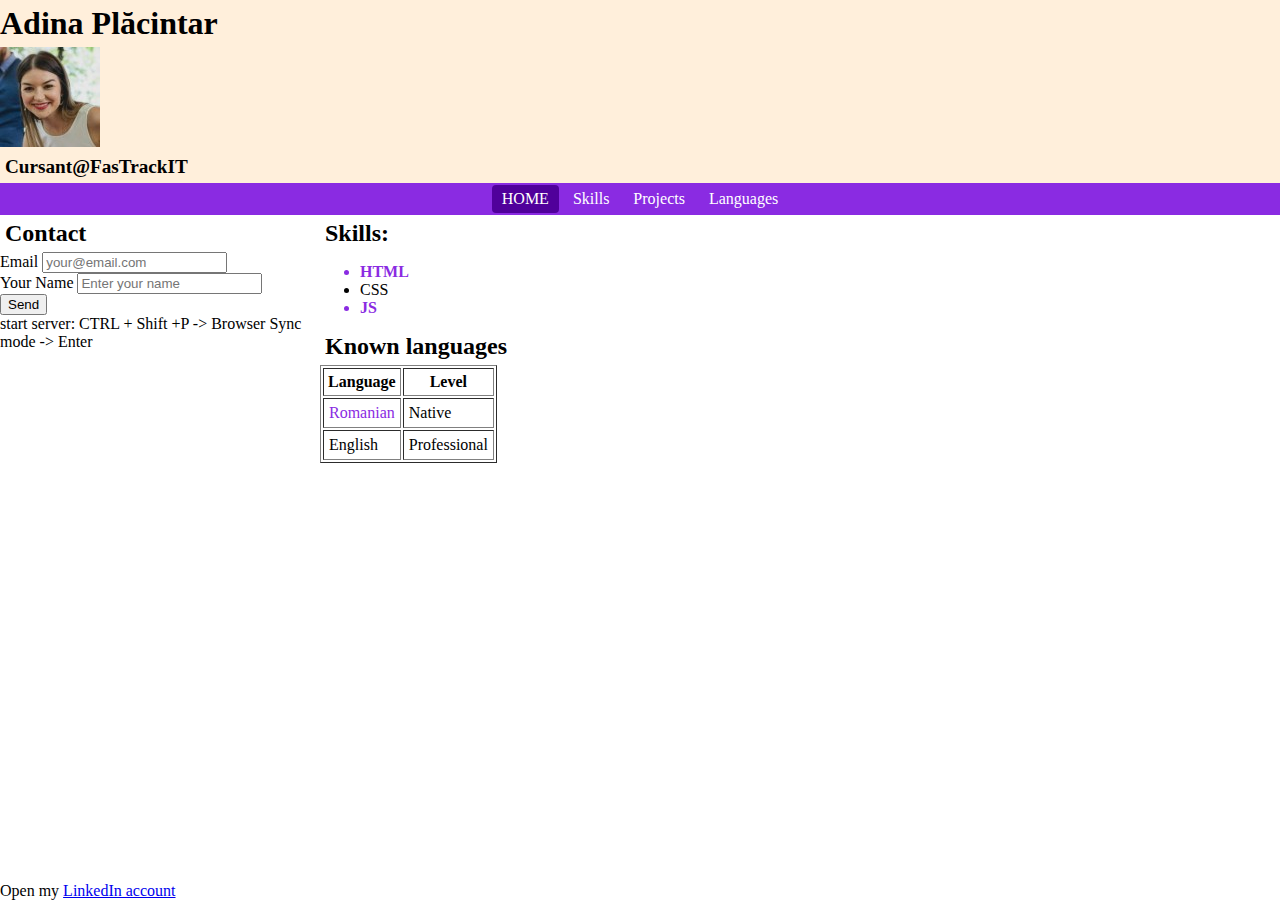
==== index copy.html @ a9f9a2f0 "first version" ====
<!DOCTYPE html>
<html lang="en">
  <head>
    <meta charset="UTF-8" />
    <meta name="viewport" content="width=device-width, initial-scale=1.0" />
    <title>Adina's CV</title>
    <link rel="stylesheet" href="css/style.css" />
  </head>

  <body>
    <header>
      <h1>Adina Plăcintar</h1>
      <img height="100" src="images/img_adina.jpeg" alt="selfie" />
      <p id="job-title">Cursant@FasTrackIT</p>

      <ul id="top-menu-bar">
        <li><a href="#" class="active">HOME</a></li>
        <li><a href="#">Skills</a></li>
        <li><a href="#">Projects</a></li>
        <li><a href="#">Languages</a></li>
      </ul>
    </header>

    <section id="content">
      <div id="side-menu">
        <section>
          <form action="secretara.html">
            <h2>Contact</h2>
            <div>
              <label for="userEmail">Email</label>
              <input
                type="text"
                name="email"
                id="userEmail"
                placeholder="your@email.com"
                required
              />
            </div>

            <div>
              <label for="userName">Your Name</label>
              <input
                type="text"
                name="name"
                id="userName"
                placeholder="Enter your name"
                required
              />
            </div>

            <button type="submit">Send</button>
          </form>
        </section>

        <section>
          start server: CTRL + Shift +P -> Browser Sync mode -> Enter
        </section>
      </div>
      <div id="main">
        <h2>Skills:</h2>
        <ul>
          <li class="favorite">HTML</li>
          <li>CSS</li>
          <li class="favorite">JS</li>
        </ul>

        <h2>Known languages</h2>

        <table border="1">
          <tr>
            <th>Language</th>
            <th>Level</th>
          </tr>
          <tr>
            <td class="favorite">Romanian</td>
            <td>Native</td>
          </tr>
          <tr>
            <td>English</td>
            <td>Professional</td>
          </tr>
        </table>
      </div>
    </section>

    <footer>
      Open my
      <a href="https://www.linkedin.com/in/adina-placintar/" target="_blank"
        >LinkedIn account
      </a>
    </footer>

    <script>
      console.info(2 + 3);
      console.warn("Adina Placintar");

      var employed = true;
      var age = 18;
      console.log("Angajat:", employed);
      employed = false;
      console.log("Angajat:", employed);
      employed = "da";
      console.log("Angajat:", employed);

      var skills = ["html", "css"];

      console.debug("tipul variabilei skills:", typeof skills);

      var job = document.getElementById("job-title");
      console.warn("job", job);
      console.info(typeof job);
    </script>
  </body>
</html>

<!-- start server: CTRL + Shift +P -> Browser Sync mode -> Enter ->"/"-> Enter -->
---- css/style.css ----
/*layout start*/

html {
  height: 100%;
}

body {
  margin: 0;
  min-height: 100%;
  display: flex;
  flex-direction: column;
}
#content {
  flex: 1;
  display: flex;
  flex-direction: row;
}

header {
  background-color: rgb(255, 239, 219);
}

h1 {
  margin: 5px 0;
}

h2 {
  margin: 5px;
}
#side-menu {
  flex: 1;
}
#main {
  flex: 3;
}

/*layout end*/

/*index start*/

td {
  padding: 5px;
}
th {
  padding: 4px;
}

#my-picture img {
  border-radius: 50%;
  border: 4px solid #fff;
  transition: 0.5s;
}
#my-picture {
  padding: 5px;
  width: 108px;
  height: 108px;
  display: block;
}

#header-wrapper {
  min-height: 120px;
  display: flex;
  flex-direction: row;
  align-items: center;
  position: relative;
}
#job-title {
  color: black;
  margin: 5px;
  font-weight: bold;
  font-size: 1.2em;
}

#header-info {
  flex: 1;
  padding: 10px;
  display: block;
}

#top-menu-bar {
  text-align: center;
  background-color: blueviolet;
  color: #fff;
  margin: 0;
  padding: 2px;
}

#top-menu-bar li {
  display: inline;
  margin: 0;
  padding: 0;
}

#top-menu-bar a {
  display: inline-block;
  text-decoration: none;
  color: #fff;
  padding: 5px 10px;
  border-radius: 4px;
  transition: 0.5s;
}

#top-menu-bar a:visited {
  color: #fff;
}

#top-menu-bar a:hover,
#top-menu-bar a.active {
  color: #fff;
  background: rgb(80, 0, 155);
}

.favorite {
  font-weight: bold;
  color: blueviolet;
}

td.favorite {
  font-weight: normal;
}

#div1 {
  width: 100px;
  height: 100px;
  background-color: red;
  border: 10px;
}
/*index end*/
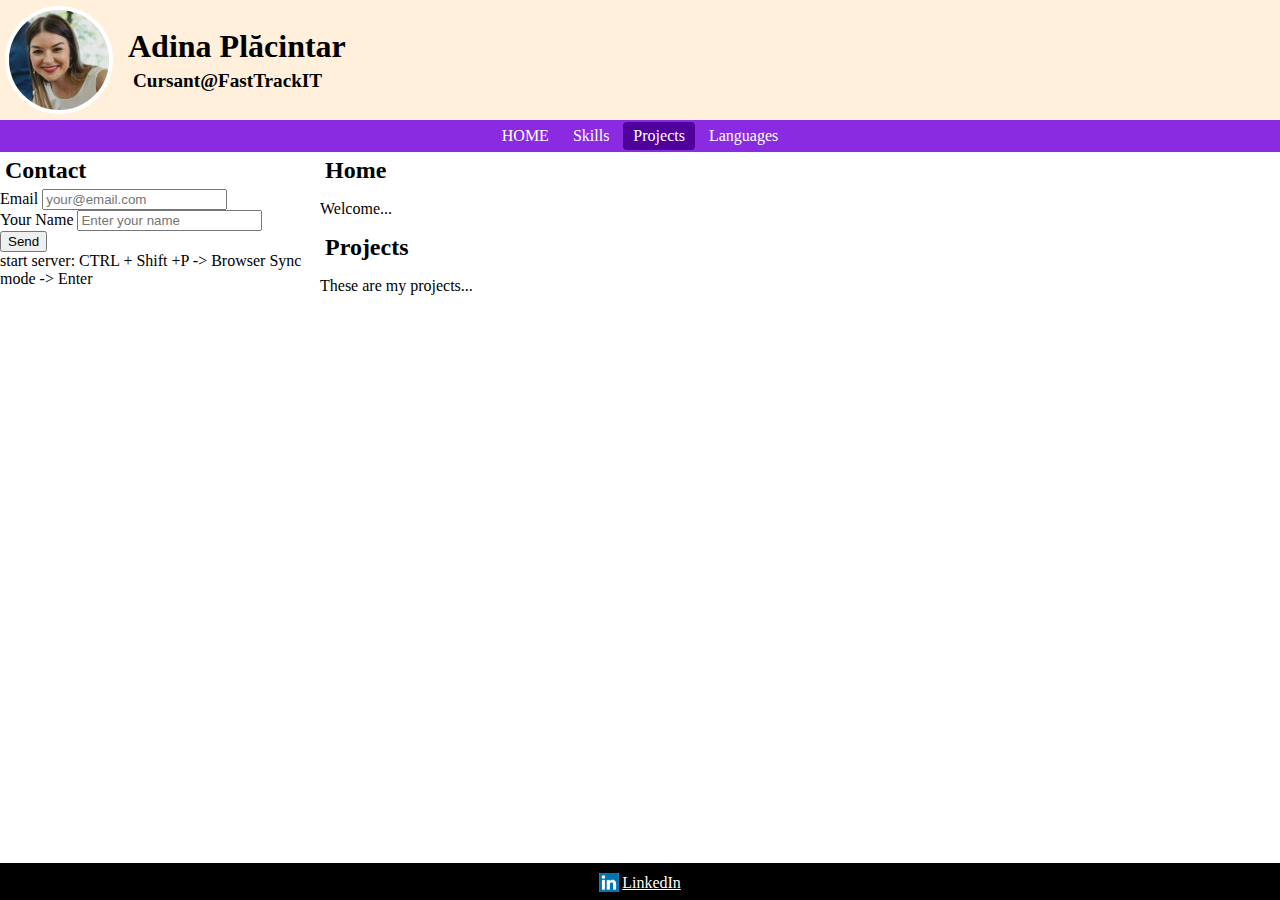
==== commit cbffdc87: "added pages Home & Projects" ====
--- a/index copy.html
+++ b/index copy.html
@@ -9,15 +9,23 @@
 
   <body>
     <header>
-      <h1>Adina Plăcintar</h1>
-      <img height="100" src="images/img_adina.jpeg" alt="selfie" />
-      <p id="job-title">Cursant@FasTrackIT</p>
+      <div id="header-wrapper">
+        <div id="my-picture">
+          <img src="images/img_adina.jpeg" width="100" alt="Adina" />
+        </div>
+        <div id="header-info">
+          <h1>Adina Plăcintar</h1>
+          <p id="job-title">Cursant@FastTrackIT</p>
+        </div>
+      </div>
 
       <ul id="top-menu-bar">
-        <li><a href="#" class="active">HOME</a></li>
-        <li><a href="#">Skills</a></li>
-        <li><a href="#">Projects</a></li>
-        <li><a href="#">Languages</a></li>
+        <li><a href="#" onclick="showHome()">HOME</a></li>
+        <li><a href="#" onclick="showSkills()">Skills</a></li>
+        <li>
+          <a href="#" onclick="showProjects()" class="active">Projects</a>
+        </li>
+        <li><a href="#" onclick="showLanguages()">Languages</a></li>
       </ul>
     </header>
 
@@ -57,59 +65,52 @@
         </section>
       </div>
       <div id="main">
-        <h2>Skills:</h2>
-        <ul>
-          <li class="favorite">HTML</li>
-          <li>CSS</li>
-          <li class="favorite">JS</li>
-        </ul>
+        <h2>Home</h2>
+        <p>Welcome...</p>
 
-        <h2>Known languages</h2>
+        <div style="display: none" id="skills">
+          <h2>Skills:</h2>
+          <ul>
+            <li class="favorite">HTML</li>
+            <li>CSS</li>
+            <li class="favorite">JS</li>
+          </ul>
+        </div>
 
-        <table border="1">
-          <tr>
-            <th>Language</th>
-            <th>Level</th>
-          </tr>
-          <tr>
-            <td class="favorite">Romanian</td>
-            <td>Native</td>
-          </tr>
-          <tr>
-            <td>English</td>
-            <td>Professional</td>
-          </tr>
-        </table>
+        <h2>Projects</h2>
+        <p>These are my projects...</p>
+
+        <div style="display: none" id="languages">
+          <h2>Known languages</h2>
+
+          <table border="1">
+            <tr>
+              <th>Language</th>
+              <th>Level</th>
+            </tr>
+            <tr>
+              <td class="favorite">Romanian</td>
+              <td>Native</td>
+            </tr>
+            <tr>
+              <td>English</td>
+              <td>Professional</td>
+            </tr>
+          </table>
+        </div>
       </div>
     </section>
 
     <footer>
-      Open my
-      <a href="https://www.linkedin.com/in/adina-placintar/" target="_blank"
-        >LinkedIn account
-      </a>
+      <a
+        class="item"
+        href="https://www.linkedin.com/in/adina-placintar/"
+        target="_blank"
+      >
+        <img src="images/LinkedIn_icon.png" width="20px" />LinkedIn</a
+      >
     </footer>
-
-    <script>
-      console.info(2 + 3);
-      console.warn("Adina Placintar");
-
-      var employed = true;
-      var age = 18;
-      console.log("Angajat:", employed);
-      employed = false;
-      console.log("Angajat:", employed);
-      employed = "da";
-      console.log("Angajat:", employed);
-
-      var skills = ["html", "css"];
-
-      console.debug("tipul variabilei skills:", typeof skills);
-
-      var job = document.getElementById("job-title");
-      console.warn("job", job);
-      console.info(typeof job);
-    </script>
+    <script src="index copy.js"></script>
   </body>
 </html>
 
--- a/css/style.css
+++ b/css/style.css
@@ -43,6 +43,26 @@
 }
 th {
   padding: 4px;
+}
+
+footer {
+  padding: 10px 10px 8px 10px;
+  background-color: rgb(0, 0, 0);
+  color: #f5f5f5;
+  display: flex;
+  flex-direction: row;
+  align-items: stretch;
+  justify-content: center;
+  gap: 5px;
+}
+
+footer .item {
+  display: flex;
+  flex-direction: row;
+  align-items: center;
+  justify-content: center;
+  gap: 3px;
+  color: #fff;
 }
 
 #my-picture img {
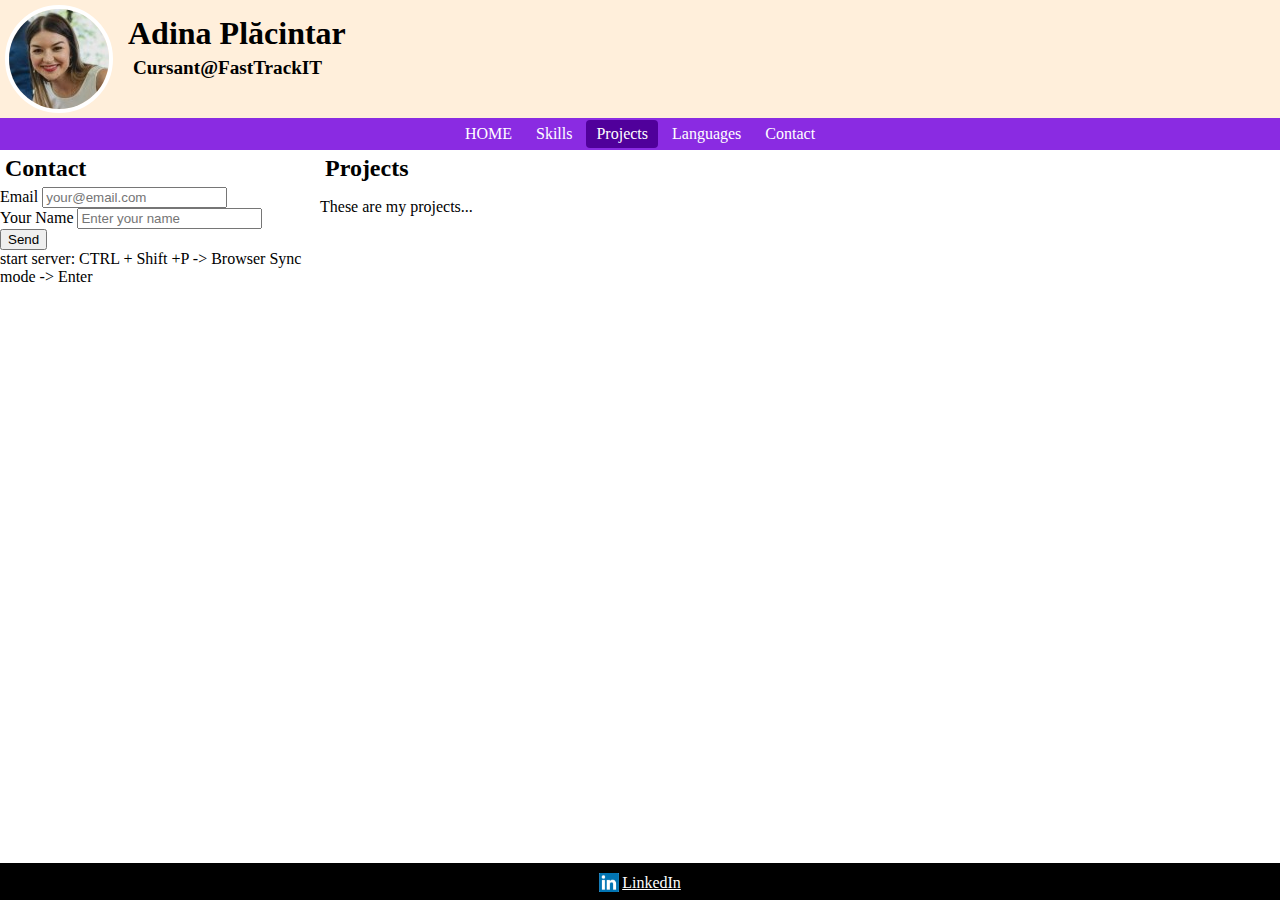
==== commit 268d0f2d: "show languages" ====
--- a/index copy.html
+++ b/index copy.html
@@ -9,7 +9,7 @@
 
   <body>
     <header>
-      <div id="header-wrapper">
+      <div style="display: flex">
         <div id="my-picture">
           <img src="images/img_adina.jpeg" width="100" alt="Adina" />
         </div>
@@ -20,12 +20,13 @@
       </div>
 
       <ul id="top-menu-bar">
-        <li><a href="#" onclick="showHome()">HOME</a></li>
-        <li><a href="#" onclick="showSkills()">Skills</a></li>
+        <li><a href="#">HOME</a></li>
+        <li><a href="#">Skills</a></li>
         <li>
-          <a href="#" onclick="showProjects()" class="active">Projects</a>
+          <a href="#" class="active">Projects</a>
         </li>
         <li><a href="#" onclick="showLanguages()">Languages</a></li>
+        <li><a href="#">Contact</a></li>
       </ul>
     </header>
 
@@ -65,10 +66,12 @@
         </section>
       </div>
       <div id="main">
-        <h2>Home</h2>
-        <p>Welcome...</p>
+        <div style="display: none">
+          <h2>Home</h2>
+          <p>Welcome...</p>
+        </div>
 
-        <div style="display: none" id="skills">
+        <div style="display: none">
           <h2>Skills:</h2>
           <ul>
             <li class="favorite">HTML</li>
@@ -77,12 +80,13 @@
           </ul>
         </div>
 
-        <h2>Projects</h2>
-        <p>These are my projects...</p>
+        <div>
+          <h2>Projects</h2>
+          <p>These are my projects...</p>
+        </div>
 
         <div style="display: none" id="languages">
           <h2>Known languages</h2>
-
           <table border="1">
             <tr>
               <th>Language</th>
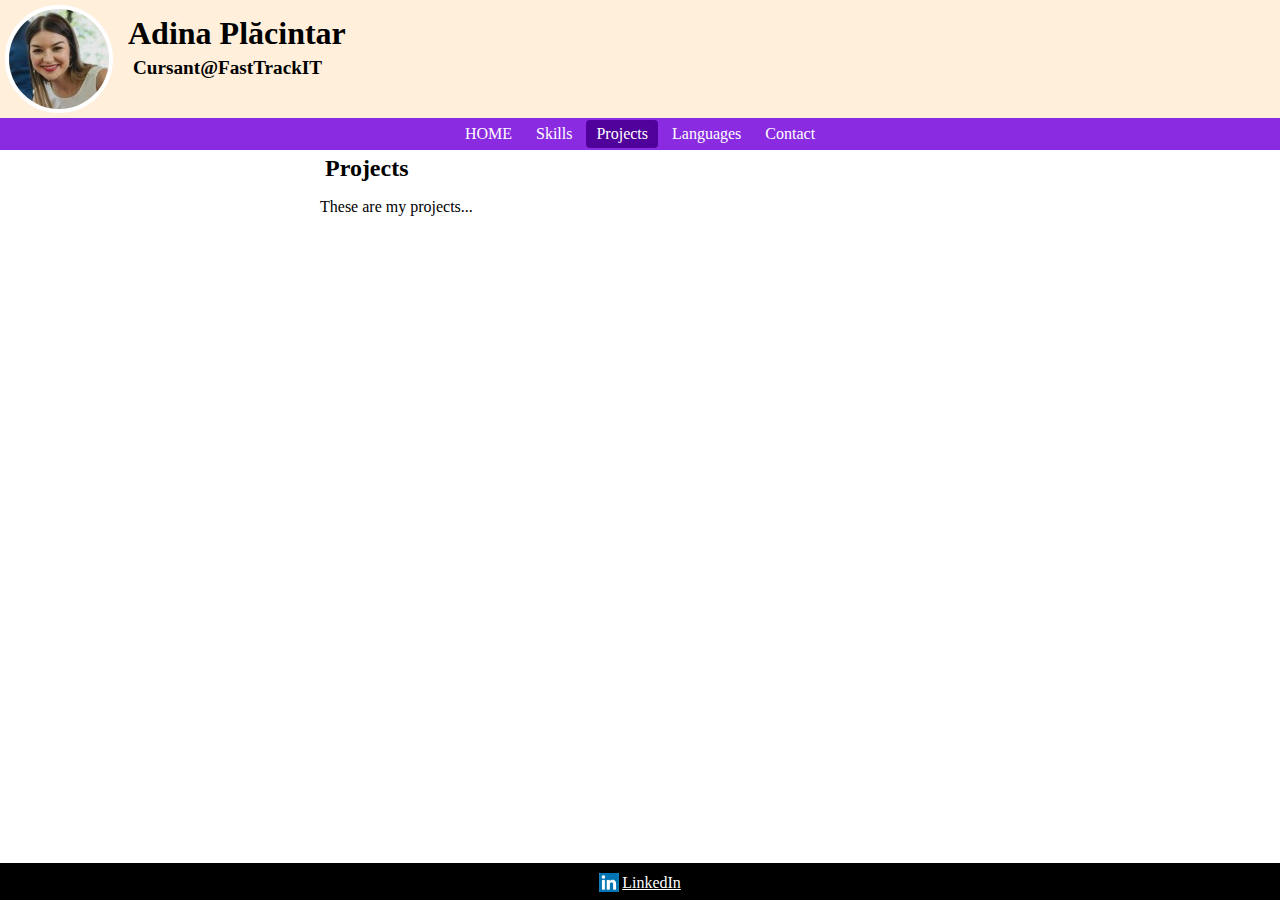
==== commit ca05247a: "adeed main menu show functions" ====
--- a/index copy.html
+++ b/index copy.html
@@ -20,58 +20,58 @@
       </div>
 
       <ul id="top-menu-bar">
-        <li><a href="#">HOME</a></li>
-        <li><a href="#">Skills</a></li>
+        <li><a href="#" onclick="showHome()">HOME</a></li>
+        <li><a href="#" onclick="showSkills()"> Skills</a></li>
         <li>
           <a href="#" class="active">Projects</a>
         </li>
         <li><a href="#" onclick="showLanguages()">Languages</a></li>
-        <li><a href="#">Contact</a></li>
+        <li><a href="#" onclick="showContact()">Contact</a></li>
       </ul>
     </header>
 
     <section id="content">
       <div id="side-menu">
+        <div id="contact" style="display: none">
+          <section>
+            <form action="secretara.html">
+              <h2>Contact</h2>
+              <div>
+                <label for="userEmail">Email</label>
+                <input
+                  type="text"
+                  name="email"
+                  id="userEmail"
+                  placeholder="your@email.com"
+                  required
+                />
+              </div>
+              <div>
+                <label for="userName">Your Name</label>
+                <input
+                  type="text"
+                  name="name"
+                  id="userName"
+                  placeholder="Enter your name"
+                  required
+                />
+              </div>
+
+              <button type="submit">Send</button>
+            </form>
+          </section>
+        </div>
         <section>
-          <form action="secretara.html">
-            <h2>Contact</h2>
-            <div>
-              <label for="userEmail">Email</label>
-              <input
-                type="text"
-                name="email"
-                id="userEmail"
-                placeholder="your@email.com"
-                required
-              />
-            </div>
-
-            <div>
-              <label for="userName">Your Name</label>
-              <input
-                type="text"
-                name="name"
-                id="userName"
-                placeholder="Enter your name"
-                required
-              />
-            </div>
-
-            <button type="submit">Send</button>
-          </form>
-        </section>
-
-        <section>
-          start server: CTRL + Shift +P -> Browser Sync mode -> Enter
+          <!-- start server: CTRL + Shift +P -> Browser Sync mode -> Enter -->
         </section>
       </div>
       <div id="main">
-        <div style="display: none">
+        <div id="home" style="display: none">
           <h2>Home</h2>
           <p>Welcome...</p>
         </div>
 
-        <div style="display: none">
+        <div id="skills" style="display: none">
           <h2>Skills:</h2>
           <ul>
             <li class="favorite">HTML</li>
@@ -80,7 +80,7 @@
           </ul>
         </div>
 
-        <div>
+        <div id="projects">
           <h2>Projects</h2>
           <p>These are my projects...</p>
         </div>
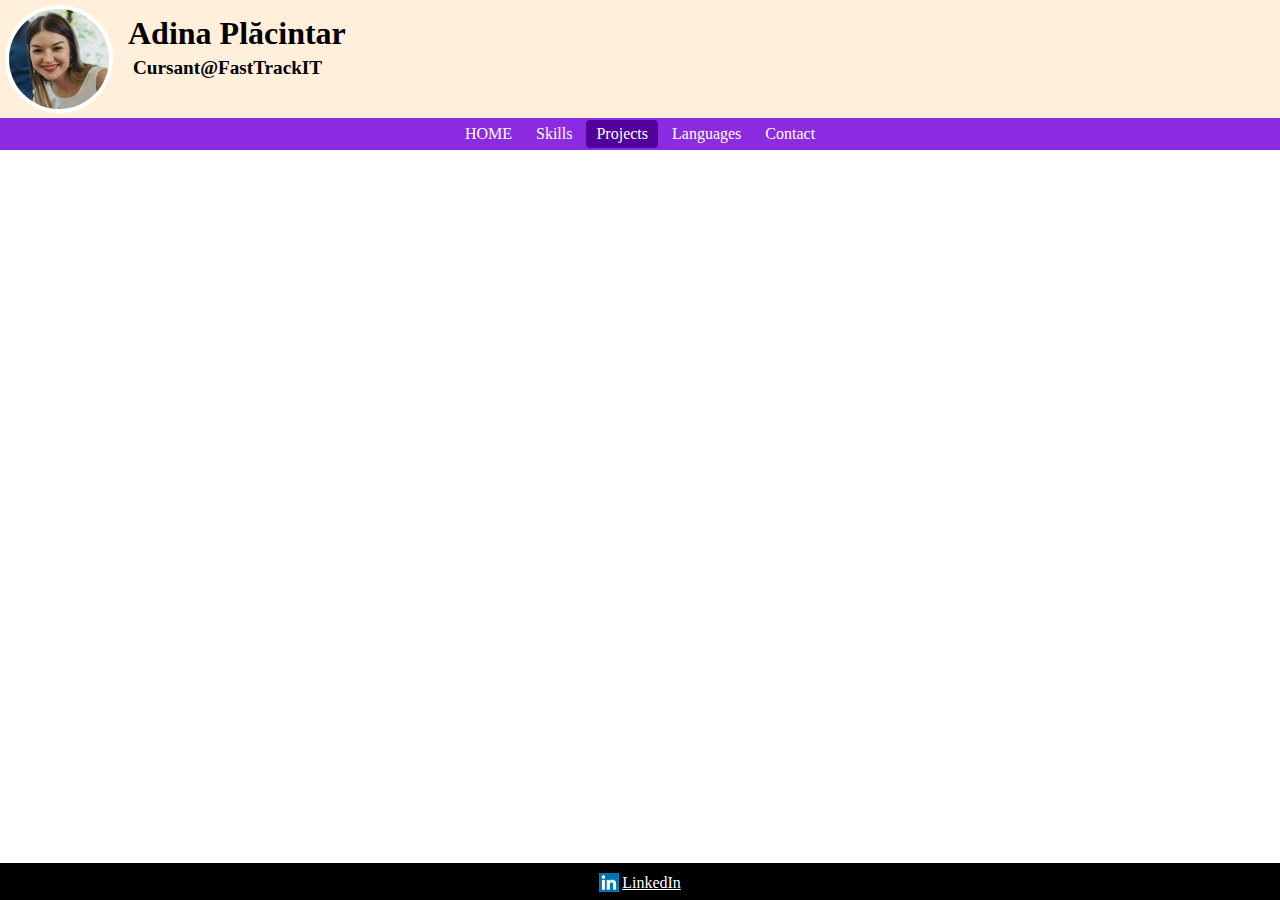
==== commit 72bf2818: "added show Projects function" ====
--- a/index copy.html
+++ b/index copy.html
@@ -23,7 +23,7 @@
         <li><a href="#" onclick="showHome()">HOME</a></li>
         <li><a href="#" onclick="showSkills()"> Skills</a></li>
         <li>
-          <a href="#" class="active">Projects</a>
+          <a href="#" onclick="showProjects()" class="active">Projects</a>
         </li>
         <li><a href="#" onclick="showLanguages()">Languages</a></li>
         <li><a href="#" onclick="showContact()">Contact</a></li>
@@ -80,7 +80,7 @@
           </ul>
         </div>
 
-        <div id="projects">
+        <div id="projects" style="display: none">
           <h2>Projects</h2>
           <p>These are my projects...</p>
         </div>
